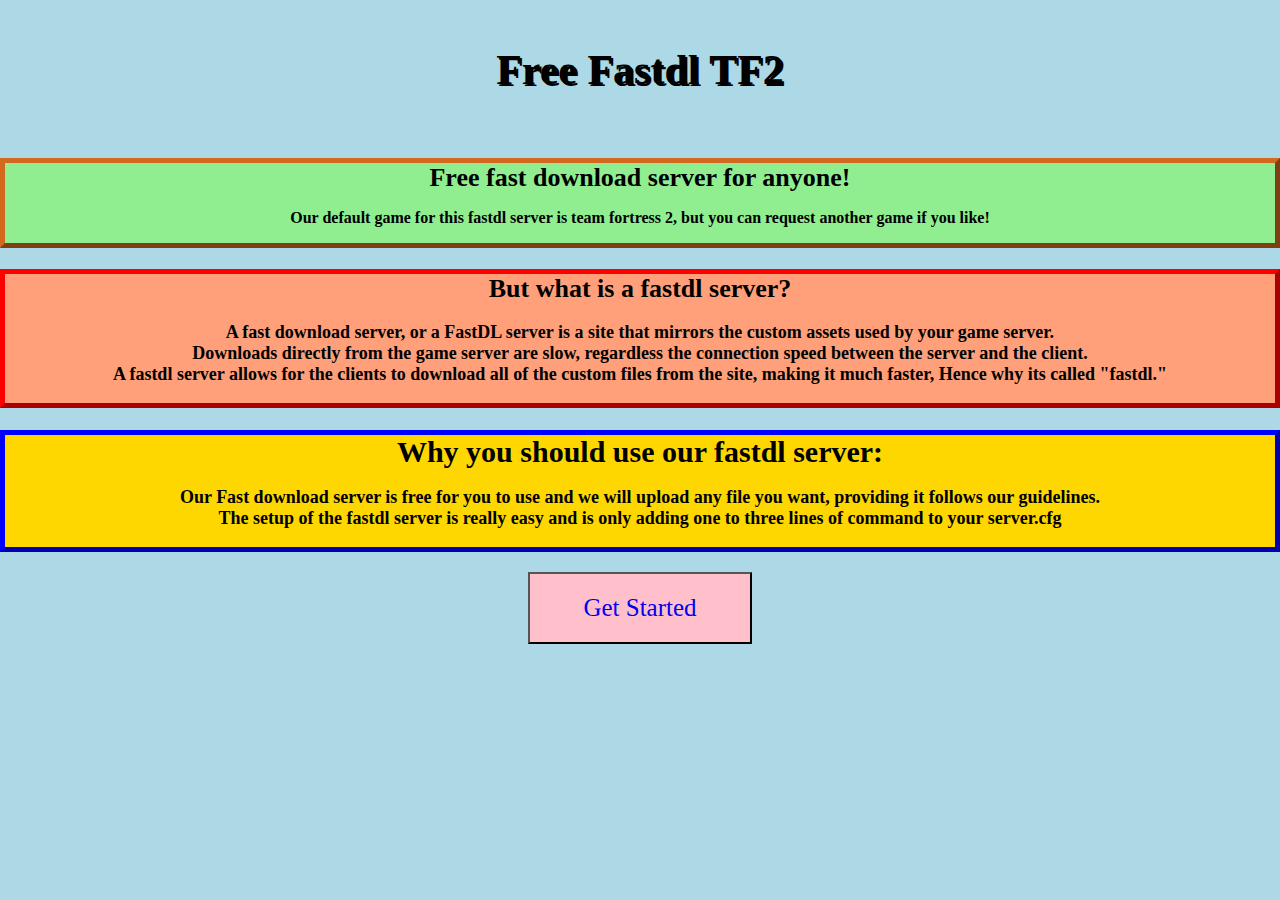
==== index.html @ c34be7c7 "added website" ====
<!DOCTYPE html>
<html lang="en">
<head>
<title>TF2 Free Fastdl</title>
<meta charset="UTF-8">
<meta name="viewport" content="width=device-width, initial-scale=1">
<link rel="icon" href="images\fast.jpg" type="image/gif" sizes="16x16">
<link rel="stylesheet" href="https://www.w3schools.com/w3css/3/w3.css">
<link rel="stylesheet" href="style.css">
<body style="background-color:lightblue;">
<style>
body {
  font-family: Bebas Neue, cursive;
  margin: 0;
}
</style>
<br>
<font color="black">
<div class="page">
<h1 class="firsttext">Free Fastdl TF2</h1><br>
<h1 class="title1">Free fast download server for anyone!
<p class="title2">Our default game for this fastdl server is team fortress 2, but you can request another game if you like!</p>
<h2 class="box1">But what is a fastdl server?
<p class="box2">A fast download server, or a FastDL server is a site that mirrors the custom assets used by your game server.<br> Downloads directly from the game server are slow, regardless the connection speed between the server and the client.<br>A fastdl server allows for the clients to download all of the custom files from the site, making it much faster, Hence why its called "fastdl."</p>
<h1 class="box3">Why you should use our fastdl server:
<p class="box4">Our Fast download server is free for you to use and we will upload any file you want, providing it follows our guidelines.<br>The setup of the fastdl server is really easy and is only adding one to three lines of command to your server.cfg</p></h1>
<a href="setup.html" class="button1">Get Started</a>
</div>
</font>
</head>
</body>
</html>
---- style.css ----
.firsttext {
	text-align: center;
	font-size: 42px;
	text-shadow: 2px 2px #000000;
	
}

.title1 {
	border: 5px outset chocolate;
	background-color: lightgreen;
	text-align: center;
	font-size: 26px;
}

.title2 {
	background-color: lightgreen;
	text-align: center;
	font-size: 16px;
}

.box1 {
  border: 5px outset red;
  font-size: 26px;
  background-color: lightsalmon;
  text-align: center;
}

.box2 {
  font-size: 18px;
  background-color: lightsalmon;
  text-align: center;
}

.box3 {
  border: 5px outset blue;
  font-size: 30px;
  background-color:gold;
  text-align: center;
}

.box4 {
  font-size: 18px;
  background-color:gold;
  text-align: center;
}

.button1 {
  border: 2px outset black;
  font-size: 25px;
  background-color: pink;
  padding: 20px 20px;
  text-align: center;
  text-decoration: none;
  display: block;
  width: 14%;
  margin: auto;
}

.button1:hover {
  font-size: 25px;
  background-color: orange;
  padding: 20px 20px;
  text-align: center;
}

.button1:active {
  font-size: 22px;
  background-color: orange;
  padding: 18px 18px;
  text-align: center;
}

.centeraye {
  text-align: center;
}

.titleserver1 {
  text-align: center;
  font-size: 26px;
  padding: 20px 20px;
  border: 5px outset gold;
  background-color: lightgreen;
}

.threelines {
  text-align: center;
  padding: 10px 10px;
  border: 5px outset blue;
  background-color: yellow;
  width: 60%;
  border-radius: 6%;
  box-sizing: border-box;
  margin: auto;
}

.button2 {
  border: 2px outset black;
  font-size: 25px;
  background-color: greenyellow;
  padding: 20px 20px;
  text-align: center;
  text-decoration: none;
  margin: auto;
  display: block;
  width: 12%;
}

.button2:hover {
  font-size: 25px;
  background-color: darkgreen;
  padding: 20px 20px;
  text-align: center;
}

.button2:active {
  font-size: 22px;
  background-color: darkgreen;
  padding: 18px 18px;
  text-align: center;
}
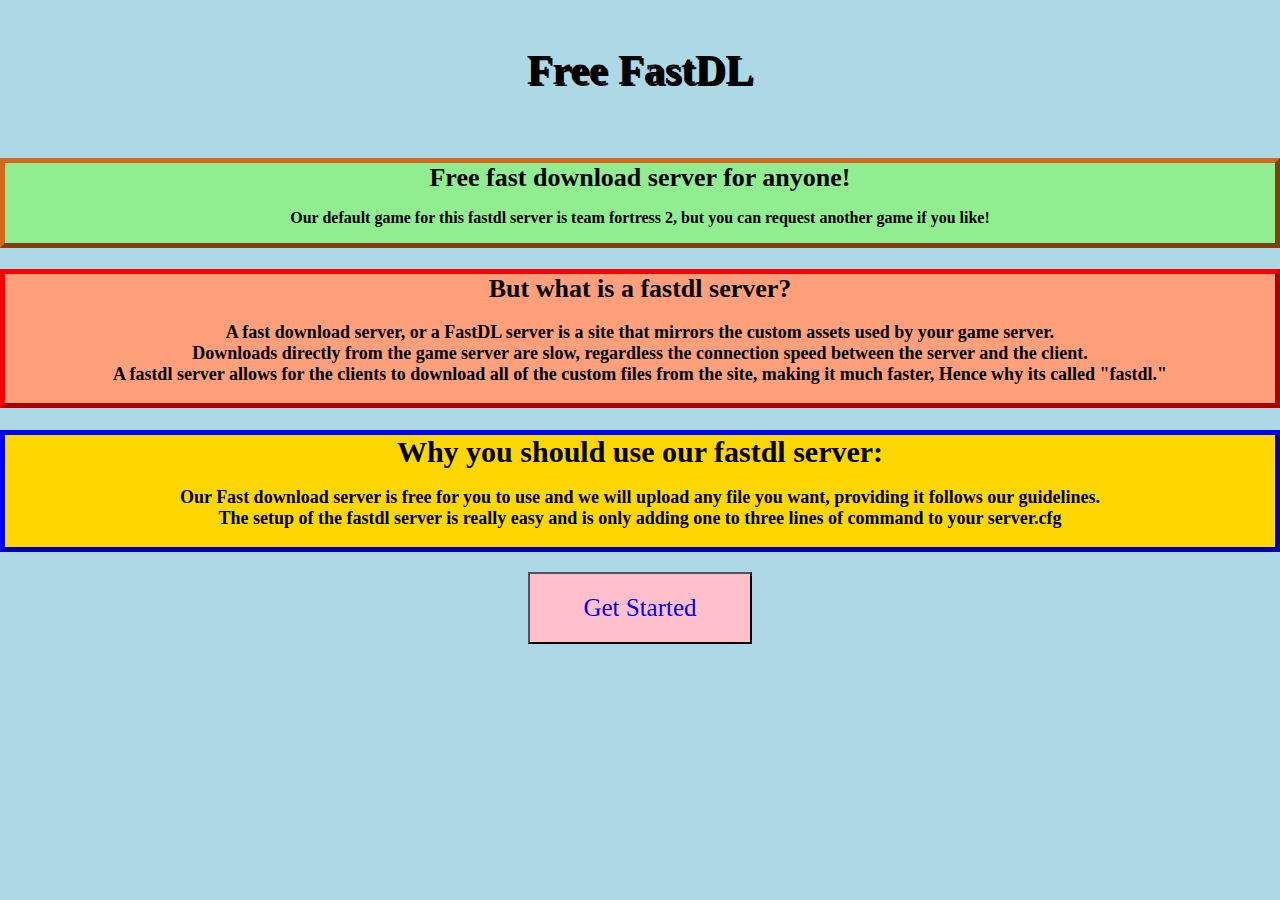
==== commit acd58389: "updated text" ====
--- a/index.html
+++ b/index.html
@@ -1,10 +1,10 @@
 <!DOCTYPE html>
 <html lang="en">
 <head>
-<title>TF2 Free Fastdl</title>
+<title>Free FastDL</title>
 <meta charset="UTF-8">
 <meta name="viewport" content="width=device-width, initial-scale=1">
-<link rel="icon" href="images\fast.jpg" type="image/gif" sizes="16x16">
+<link rel="icon" href="icon.png" type="image/gif" sizes="16x16">
 <link rel="stylesheet" href="https://www.w3schools.com/w3css/3/w3.css">
 <link rel="stylesheet" href="style.css">
 <body style="background-color:lightblue;">
@@ -17,7 +17,7 @@
 <br>
 <font color="black">
 <div class="page">
-<h1 class="firsttext">Free Fastdl TF2</h1><br>
+<h1 class="firsttext">Free FastDL</h1><br>
 <h1 class="title1">Free fast download server for anyone!
 <p class="title2">Our default game for this fastdl server is team fortress 2, but you can request another game if you like!</p>
 <h2 class="box1">But what is a fastdl server?
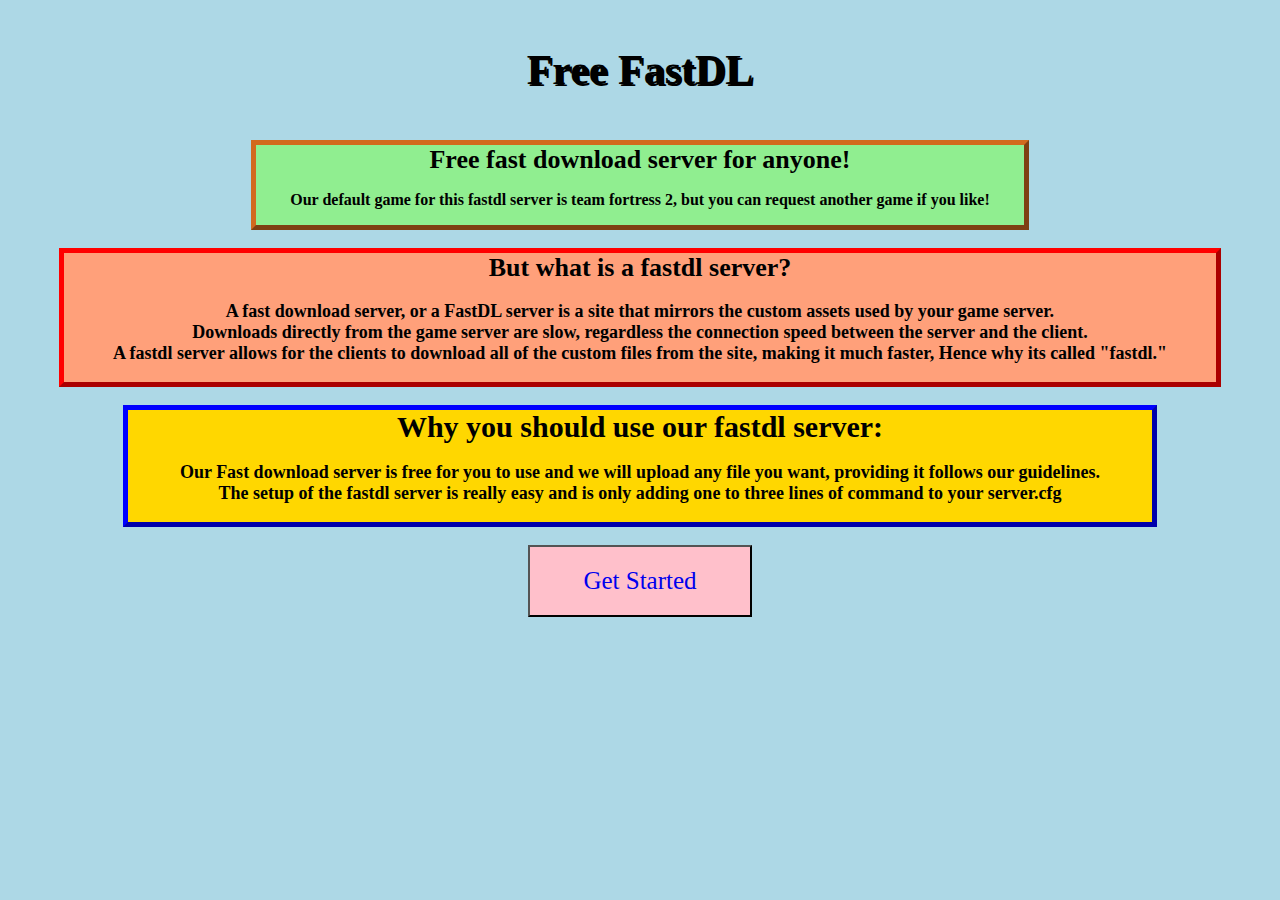
==== commit 33ffbe02: "updated css" ====
--- a/index.html
+++ b/index.html
@@ -19,11 +19,11 @@
 <div class="page">
 <h1 class="firsttext">Free FastDL</h1><br>
 <h1 class="title1">Free fast download server for anyone!
-<p class="title2">Our default game for this fastdl server is team fortress 2, but you can request another game if you like!</p>
+<p class="title2">Our default game for this fastdl server is team fortress 2, but you can request another game if you like!</p></h1><br>
 <h2 class="box1">But what is a fastdl server?
-<p class="box2">A fast download server, or a FastDL server is a site that mirrors the custom assets used by your game server.<br> Downloads directly from the game server are slow, regardless the connection speed between the server and the client.<br>A fastdl server allows for the clients to download all of the custom files from the site, making it much faster, Hence why its called "fastdl."</p>
+<p class="box2">A fast download server, or a FastDL server is a site that mirrors the custom assets used by your game server.<br> Downloads directly from the game server are slow, regardless the connection speed between the server and the client.<br>A fastdl server allows for the clients to download all of the custom files from the site, making it much faster, Hence why its called "fastdl."</p></h2><br>
 <h1 class="box3">Why you should use our fastdl server:
-<p class="box4">Our Fast download server is free for you to use and we will upload any file you want, providing it follows our guidelines.<br>The setup of the fastdl server is really easy and is only adding one to three lines of command to your server.cfg</p></h1>
+<p class="box4">Our Fast download server is free for you to use and we will upload any file you want, providing it follows our guidelines.<br>The setup of the fastdl server is really easy and is only adding one to three lines of command to your server.cfg</p></h1><br>
 <a href="setup.html" class="button1">Get Started</a>
 </div>
 </font>
--- a/style.css
+++ b/style.css
@@ -9,7 +9,10 @@
 	border: 5px outset chocolate;
 	background-color: lightgreen;
 	text-align: center;
-	font-size: 26px;
+  font-size: 26px;
+  margin: auto;
+  display: block;
+  width: 60%;
 }
 
 .title2 {
@@ -23,6 +26,9 @@
   font-size: 26px;
   background-color: lightsalmon;
   text-align: center;
+  margin: auto;
+  display: block;
+  width: 90%;
 }
 
 .box2 {
@@ -36,6 +42,9 @@
   font-size: 30px;
   background-color:gold;
   text-align: center;
+  margin: auto;
+  display: block;
+  width: 80%;
 }
 
 .box4 {
@@ -102,7 +111,7 @@
   text-decoration: none;
   margin: auto;
   display: block;
-  width: 12%;
+  width: 15%;
 }
 
 .button2:hover {
@@ -117,4 +126,30 @@
   background-color: darkgreen;
   padding: 18px 18px;
   text-align: center;
+}
+
+.button3 {
+  border: 2px outset black;
+  font-size: 25px;
+  background-color: magenta;
+  padding: 20px 20px;
+  text-align: center;
+  text-decoration: none;
+  margin: auto;
+  display: block;
+  width: 22%;
+}
+
+.button3:hover {
+  font-size: 25px;
+  background-color: purple;
+  padding: 20px 20px;
+  text-align: center;
+}
+
+.button3:active {
+  font-size: 22px;
+  background-color: purple;
+  padding: 18px 18px;
+  text-align: center;
 }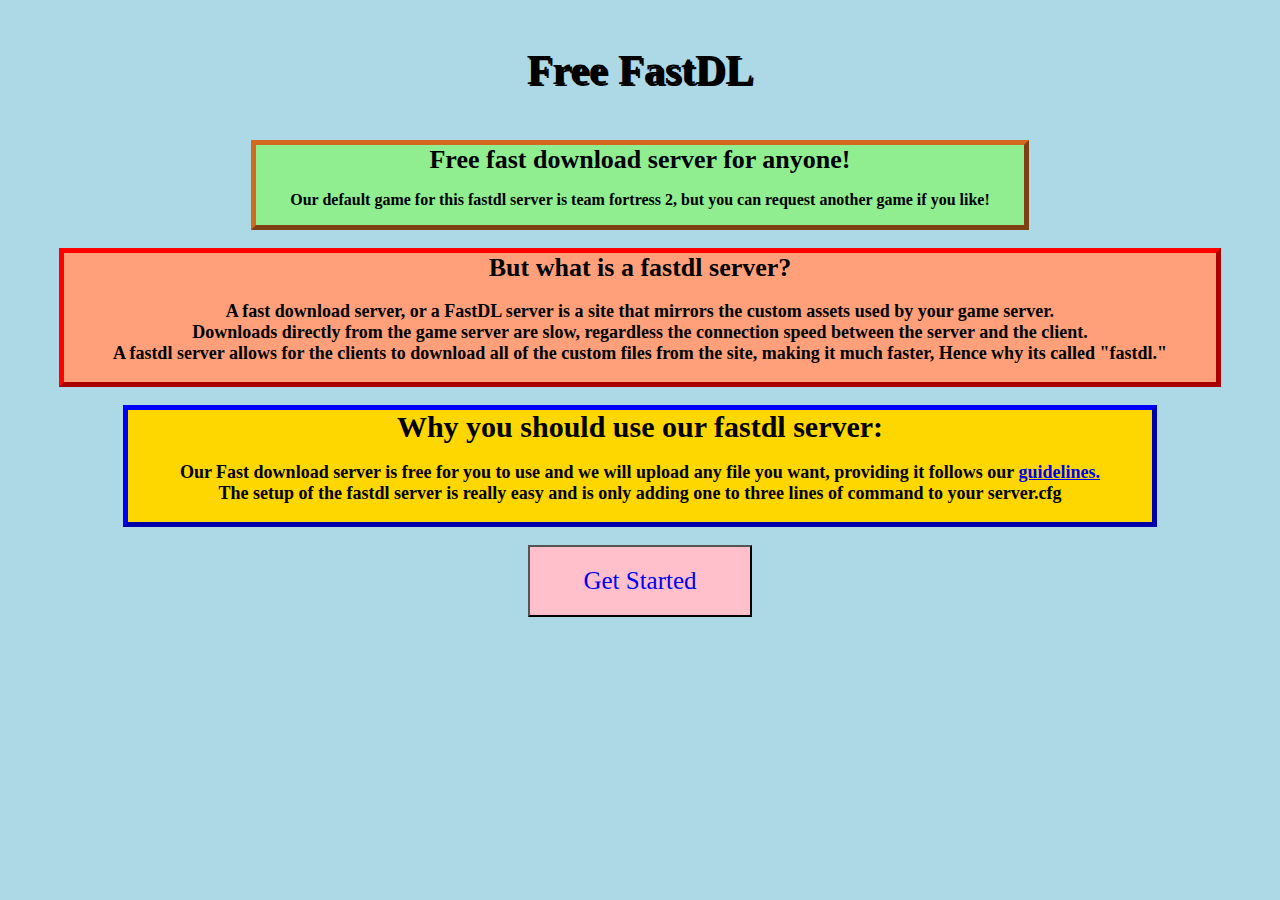
==== commit bcb4fc6e: "added guidelines and fixed some text" ====
--- a/index.html
+++ b/index.html
@@ -23,7 +23,7 @@
 <h2 class="box1">But what is a fastdl server?
 <p class="box2">A fast download server, or a FastDL server is a site that mirrors the custom assets used by your game server.<br> Downloads directly from the game server are slow, regardless the connection speed between the server and the client.<br>A fastdl server allows for the clients to download all of the custom files from the site, making it much faster, Hence why its called "fastdl."</p></h2><br>
 <h1 class="box3">Why you should use our fastdl server:
-<p class="box4">Our Fast download server is free for you to use and we will upload any file you want, providing it follows our guidelines.<br>The setup of the fastdl server is really easy and is only adding one to three lines of command to your server.cfg</p></h1><br>
+<p class="box4">Our Fast download server is free for you to use and we will upload any file you want, providing it follows our <a href="guidelines.html">guidelines.</a><br>The setup of the fastdl server is really easy and is only adding one to three lines of command to your server.cfg</p></h1><br>
 <a href="setup.html" class="button1">Get Started</a>
 </div>
 </font>
--- a/style.css
+++ b/style.css
@@ -152,4 +152,32 @@
   background-color: purple;
   padding: 18px 18px;
   text-align: center;
+}
+
+.guidelinesblock1 {
+  font-size: 24px;
+  background-color: gold;
+  text-align: center;
+  font-family: Arial;
+  border: 4px outset red;
+}
+
+.guidelinesblock2 {
+  font-size: 16px;
+  background-color: lightseagreen;
+  text-align: center;
+  border: 5px outset black;
+}
+
+.guidelinesblock3 {
+  font-size: 20px;
+  background-color: grey;
+  text-align: center;
+  border: 10px outset darkred;
+}
+
+.buttonback {
+  font-size: 15px;
+  background-color: lightgreen;
+  text-align: center;
 }